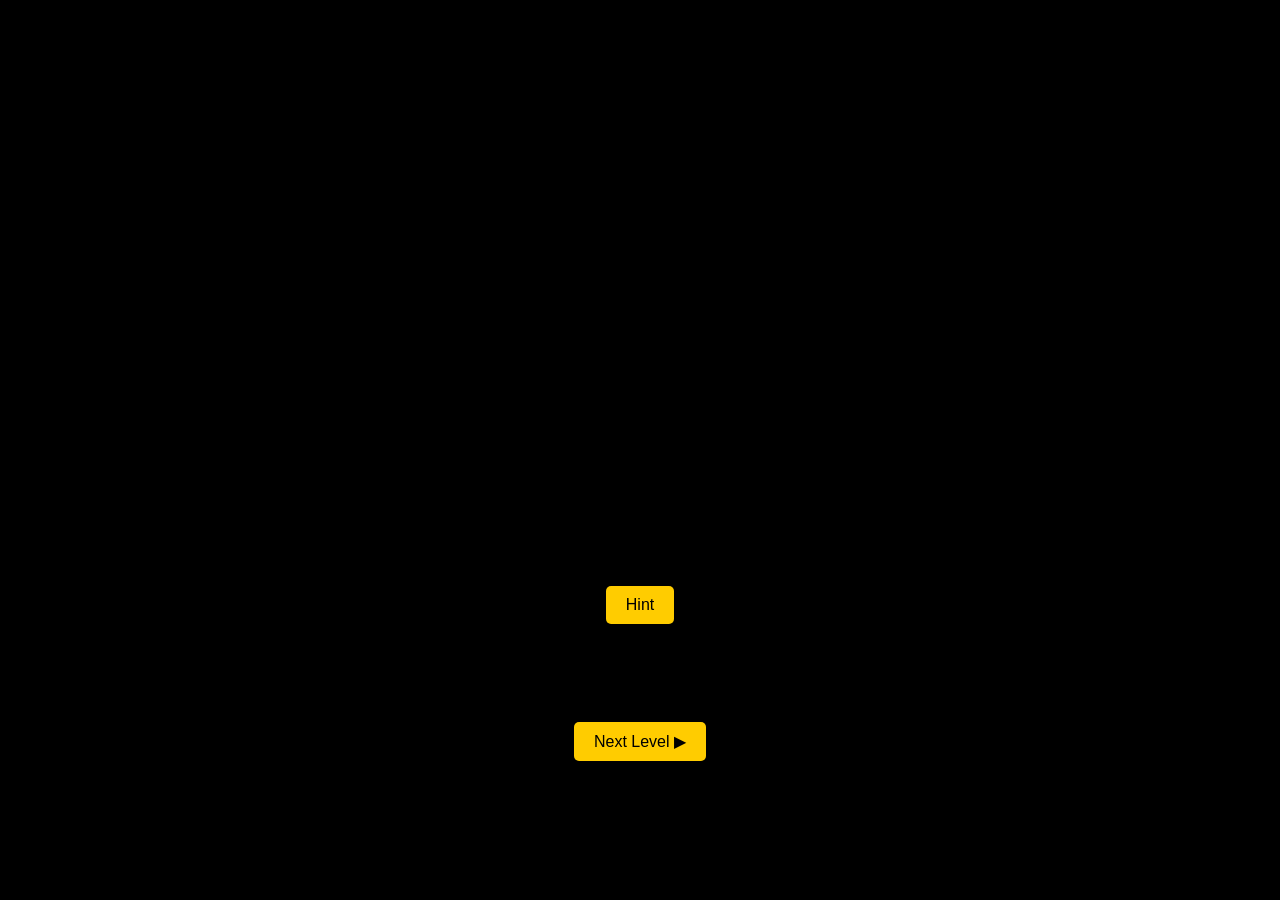
==== index.html @ 7f536662 "Rename body.html to index.html" ====
<!DOCTYPE html>
<html lang="en">
<head>
  <meta charset="UTF-8" />
  <title>Cricket Word City</title>
  <meta name="viewport" content="width=device-width, initial-scale=1.0" />
  <link rel="stylesheet" href="styles.css">
</head>
<body>
  <div id="game">
    <div id="crossword"></div>
    <div id="letter-circle"></div>
    <div id="hint"></div>
    <button onclick="showHint()">Hint</button>
    <button onclick="nextLevel()">Next Level ▶</button>
    <div id="result"></div>
  </div>
  <script src="script.js"></script>
</body>
</html>
---- styles.css ----
* { box-sizing: border-box; }
body {
  margin: 0;
  padding: 0;
  font-family: Arial, sans-serif;
  background: #000;
  color: #fff;
  overflow: hidden;
}
#game {
  width: 100vw;
  height: 100vh;
  background-size: cover;
  background-position: center;
  position: relative;
  display: flex;
  flex-direction: column;
  justify-content: space-between;
  align-items: center;
  padding: 20px;
}
#crossword {
  display: grid;
  gap: 5px;
  justify-content: center;
}
.cell {
  width: 40px;
  height: 40px;
  background: #fff;
  border: 1px solid #999;
  display: flex;
  justify-content: center;
  align-items: center;
  font-size: 22px;
  color: #000;
  font-weight: bold;
}
.filled {
  background: #ffcc00;
  color: #000;
}
#letter-circle {
  position: relative;
  width: 220px;
  height: 220px;
  margin: 20px auto;
  border-radius: 50%;
}
.letter {
  position: absolute;
  width: 50px;
  height: 50px;
  border-radius: 50%;
  background: #222;
  color: #fff;
  display: flex;
  align-items: center;
  justify-content: center;
  font-size: 22px;
  cursor: pointer;
}
#shuffle-btn {
  position: absolute;
  top: 50%;
  left: 50%;
  transform: translate(-50%, -50%);
  background: rgba(255, 255, 255, 0.2);
  width: 40px;
  height: 40px;
  border-radius: 50%;
  display: flex;
  align-items: center;
  justify-content: center;
  font-size: 18px;
  color: #fff;
  cursor: pointer;
}
#hint, #result {
  margin-top: 10px;
  background: rgba(0,0,0,0.5);
  padding: 10px;
  border-radius: 5px;
}
button {
  padding: 10px 20px;
  font-size: 16px;
  background: #ffcc00;
  border: none;
  border-radius: 5px;
  cursor: pointer;
  margin-top: 10px;
}
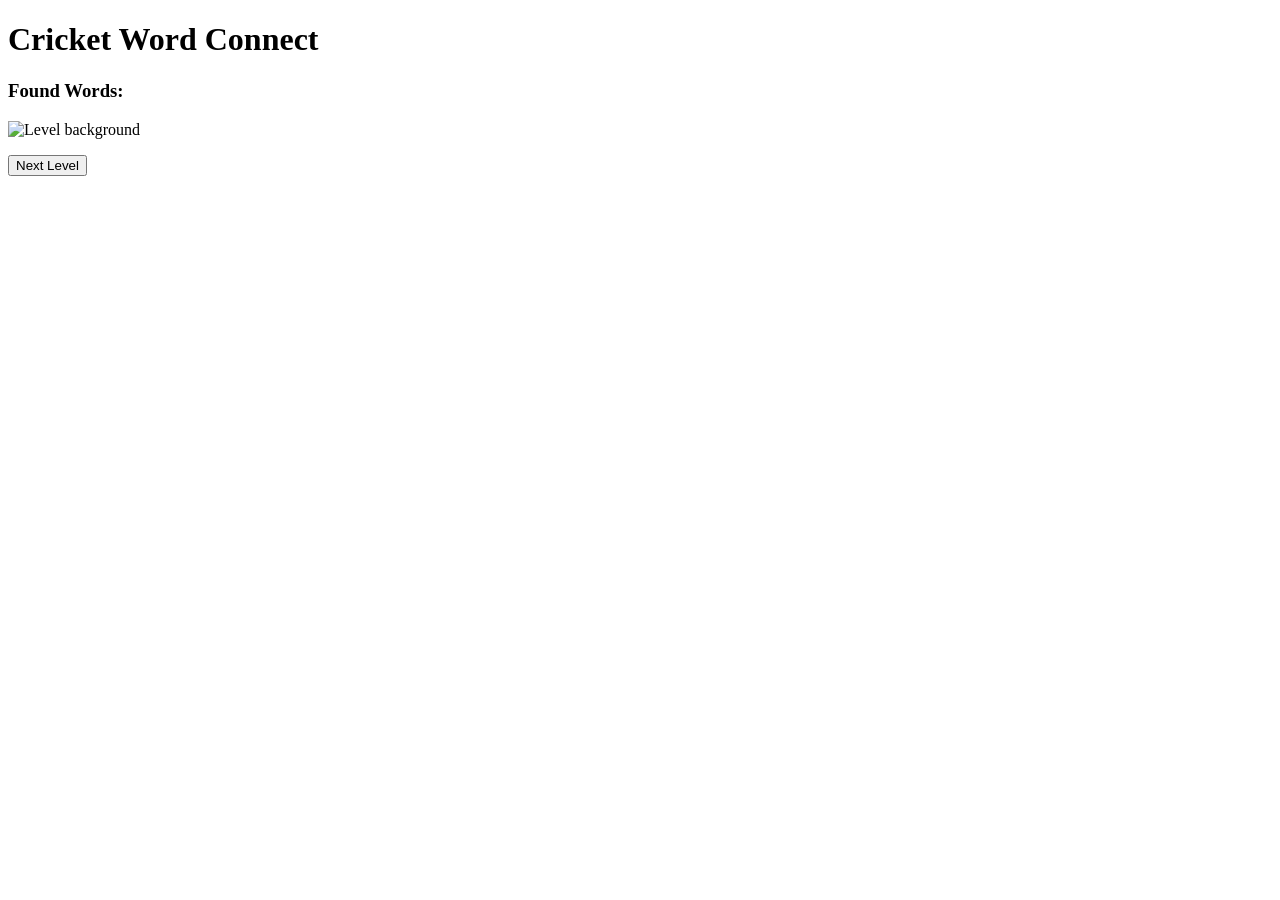
==== commit cc125d61: "Update index.html" ====
--- a/index.html
+++ b/index.html
@@ -1,21 +1,34 @@
-
+<!-- index.html -->
 <!DOCTYPE html>
 <html lang="en">
 <head>
   <meta charset="UTF-8" />
-  <title>Cricket Word City</title>
-  <meta name="viewport" content="width=device-width, initial-scale=1.0" />
-  <link rel="stylesheet" href="styles.css">
+  <meta name="viewport" content="width=device-width, initial-scale=1" />
+  <title>Cricket Word Connect - Word City Style</title>
+  <link rel="stylesheet" href="style.css" />
 </head>
 <body>
-  <div id="game">
-    <div id="crossword"></div>
-    <div id="letter-circle"></div>
-    <div id="hint"></div>
-    <button onclick="showHint()">Hint</button>
-    <button onclick="nextLevel()">Next Level ▶</button>
-    <div id="result"></div>
+  <div id="game-container">
+    <h1>Cricket Word Connect</h1>
+    <div id="level-info">
+      <div id="level-number"></div>
+      <div id="hint"></div>
+    </div>
+
+    <div id="letters-container"></div>
+
+    <div id="found-words-container">
+      <h3>Found Words:</h3>
+      <ul id="found-words-list"></ul>
+    </div>
+
+    <div id="result-screen" class="hidden">
+      <img id="level-image" alt="Level background" />
+      <p id="level-paragraph"></p>
+      <button id="next-level-btn">Next Level</button>
+    </div>
   </div>
+
   <script src="script.js"></script>
 </body>
 </html>
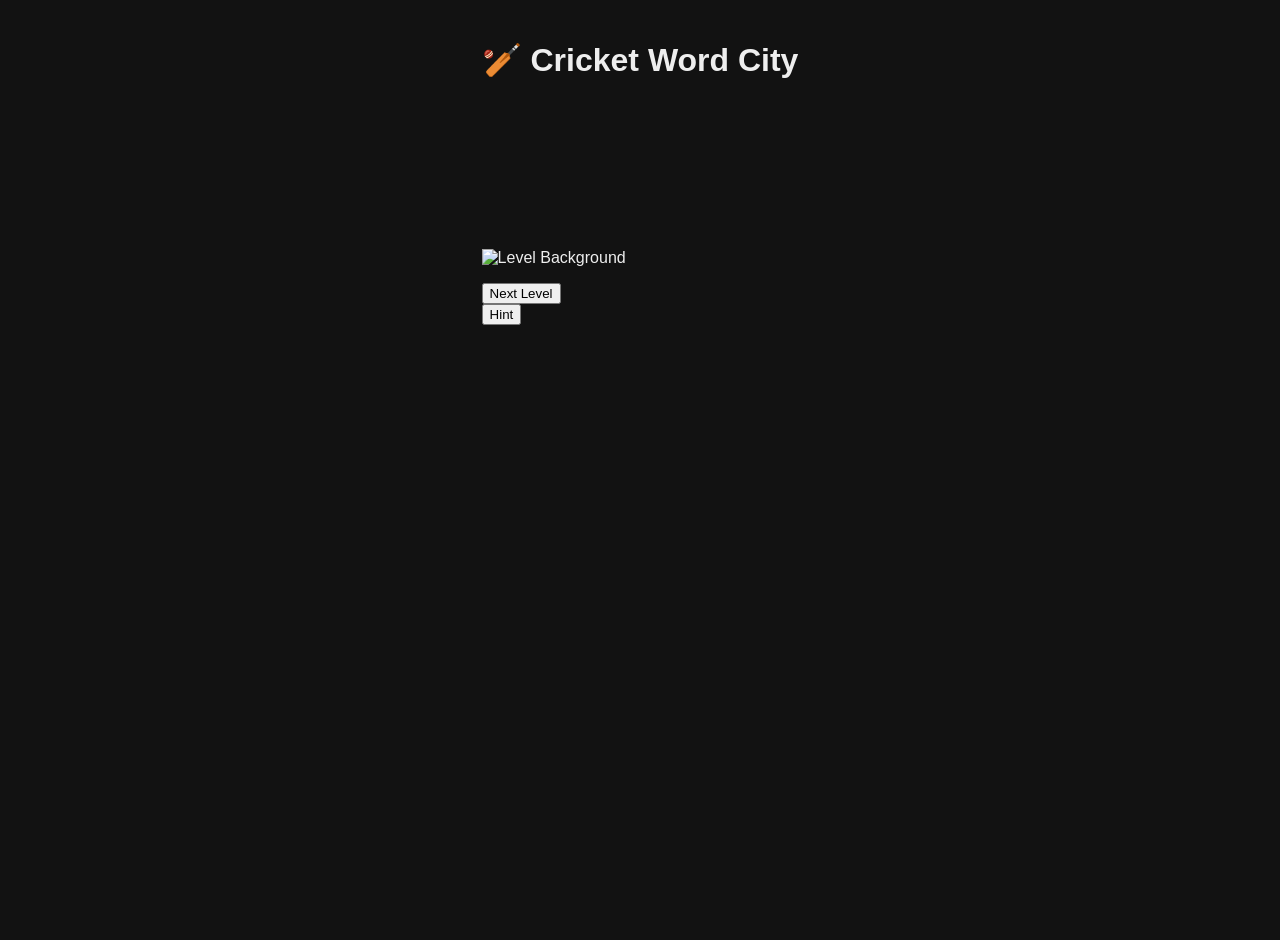
==== commit 44c72a0a: "Update index.html" ====
--- a/index.html
+++ b/index.html
@@ -1,34 +1,25 @@
-<!-- index.html -->
 <!DOCTYPE html>
 <html lang="en">
 <head>
-  <meta charset="UTF-8" />
-  <meta name="viewport" content="width=device-width, initial-scale=1" />
-  <title>Cricket Word Connect - Word City Style</title>
-  <link rel="stylesheet" href="style.css" />
+  <meta charset="UTF-8">
+  <title>Cricket Word City</title>
+  <meta name="viewport" content="width=device-width, initial-scale=1.0">
+  <link rel="stylesheet" href="styles.css">
 </head>
 <body>
-  <div id="game-container">
-    <h1>Cricket Word Connect</h1>
-    <div id="level-info">
-      <div id="level-number"></div>
-      <div id="hint"></div>
+  <div id="game">
+    <h1>🏏 Cricket Word City</h1>
+    <p id="hint"></p>
+    <div id="word-grid"></div>
+    <canvas id="line-canvas"></canvas>
+    <div id="letter-circle"></div>
+    <div id="result-section" class="hidden">
+      <img id="bg-image" src="" alt="Level Background">
+      <p id="description"></p>
+      <button id="next-btn">Next Level</button>
     </div>
-
-    <div id="letters-container"></div>
-
-    <div id="found-words-container">
-      <h3>Found Words:</h3>
-      <ul id="found-words-list"></ul>
-    </div>
-
-    <div id="result-screen" class="hidden">
-      <img id="level-image" alt="Level background" />
-      <p id="level-paragraph"></p>
-      <button id="next-level-btn">Next Level</button>
-    </div>
+    <button id="hint-btn">Hint</button>
   </div>
-
   <script src="script.js"></script>
 </body>
 </html>
--- a/styles.css
+++ b/styles.css
@@ -0,0 +1,118 @@
+/* style.css */
+body {
+  margin: 0;
+  font-family: Arial, sans-serif;
+  background: #121212;
+  color: #eee;
+  display: flex;
+  justify-content: center;
+  align-items: flex-start;
+  min-height: 100vh;
+  padding: 20px;
+}
+
+#game-container {
+  max-width: 600px;
+  width: 100%;
+  background: #222;
+  border-radius: 10px;
+  padding: 20px;
+  box-sizing: border-box;
+  box-shadow: 0 0 15px rgba(255,255,255,0.1);
+}
+
+h1 {
+  text-align: center;
+  margin-bottom: 10px;
+  font-weight: 700;
+}
+
+#level-info {
+  margin-bottom: 15px;
+  text-align: center;
+}
+
+#level-number {
+  font-size: 18px;
+  font-weight: bold;
+}
+
+#hint {
+  font-style: italic;
+  margin-top: 5px;
+  color: #aaa;
+}
+
+#letters-container {
+  display: flex;
+  flex-wrap: wrap;
+  justify-content: center;
+  margin-bottom: 20px;
+  user-select: none;
+}
+
+.letter {
+  width: 50px;
+  height: 50px;
+  margin: 5px;
+  background: #444;
+  border-radius: 8px;
+  line-height: 50px;
+  font-size: 24px;
+  text-align: center;
+  cursor: pointer;
+  transition: background-color 0.3s ease;
+  color: #eee;
+  user-select: none;
+}
+
+.letter.selected {
+  background-color: #00b894;
+  color: #fff;
+  font-weight: bold;
+}
+
+#found-words-container {
+  margin-bottom: 20px;
+}
+
+#found-words-list {
+  list-style: none;
+  padding-left: 0;
+}
+
+#found-words-list li {
+  font-size: 18px;
+  margin: 5px 0;
+  text-transform: uppercase;
+  color: #00b894;
+}
+
+#result-screen {
+  text-align: center;
+}
+
+#result-screen.hidden {
+  display: none;
+}
+
+#result-screen img {
+  max-width: 100%;
+  border-radius: 10px;
+  margin-bottom: 10px;
+}
+
+#next-level-btn {
+  background-color: #0984e3;
+  color: white;
+  border: none;
+  padding: 12px 25px;
+  font-size: 16px;
+  border-radius: 6px;
+  cursor: pointer;
+  transition: background-color 0.3s ease;
+}
+
+#next-level-btn:hover {
+  background-color: #74b9ff;
+}
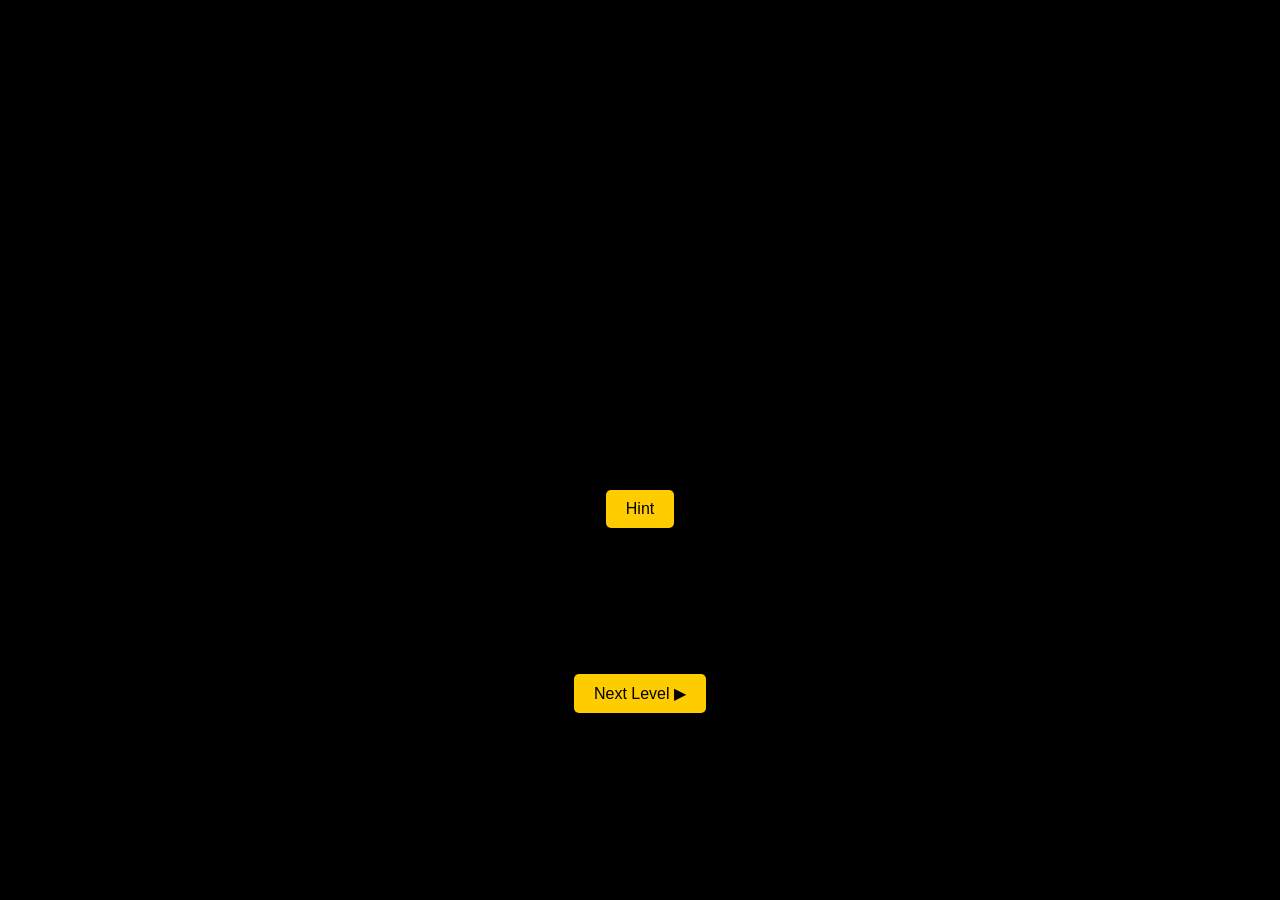
==== commit 9ec28e94: "Update index.html" ====
--- a/index.html
+++ b/index.html
@@ -8,17 +8,12 @@
 </head>
 <body>
   <div id="game">
-    <h1>🏏 Cricket Word City</h1>
-    <p id="hint"></p>
-    <div id="word-grid"></div>
-    <canvas id="line-canvas"></canvas>
+    <div id="crossword"></div>
     <div id="letter-circle"></div>
-    <div id="result-section" class="hidden">
-      <img id="bg-image" src="" alt="Level Background">
-      <p id="description"></p>
-      <button id="next-btn">Next Level</button>
-    </div>
-    <button id="hint-btn">Hint</button>
+    <div id="hint"></div>
+    <button onclick="showHint()">Hint</button>
+    <button onclick="nextLevel()">Next Level ▶</button>
+    <div id="result"></div>
   </div>
   <script src="script.js"></script>
 </body>
--- a/styles.css
+++ b/styles.css
@@ -1,118 +1,77 @@
-/* style.css */
-body {
-  margin: 0;
-  font-family: Arial, sans-serif;
-  background: #121212;
-  color: #eee;
-  display: flex;
-  justify-content: center;
-  align-items: flex-start;
-  min-height: 100vh;
-  padding: 20px;
-}
-
-#game-container {
-  max-width: 600px;
-  width: 100%;
-  background: #222;
-  border-radius: 10px;
-  padding: 20px;
-  box-sizing: border-box;
-  box-shadow: 0 0 15px rgba(255,255,255,0.1);
-}
-
-h1 {
-  text-align: center;
-  margin-bottom: 10px;
-  font-weight: 700;
-}
-
-#level-info {
-  margin-bottom: 15px;
-  text-align: center;
-}
-
-#level-number {
-  font-size: 18px;
-  font-weight: bold;
-}
-
-#hint {
-  font-style: italic;
-  margin-top: 5px;
-  color: #aaa;
-}
-
-#letters-container {
-  display: flex;
-  flex-wrap: wrap;
-  justify-content: center;
-  margin-bottom: 20px;
-  user-select: none;
-}
-
-.letter {
-  width: 50px;
-  height: 50px;
-  margin: 5px;
-  background: #444;
-  border-radius: 8px;
-  line-height: 50px;
-  font-size: 24px;
-  text-align: center;
-  cursor: pointer;
-  transition: background-color 0.3s ease;
-  color: #eee;
-  user-select: none;
-}
-
-.letter.selected {
-  background-color: #00b894;
-  color: #fff;
-  font-weight: bold;
-}
-
-#found-words-container {
-  margin-bottom: 20px;
-}
-
-#found-words-list {
-  list-style: none;
-  padding-left: 0;
-}
-
-#found-words-list li {
-  font-size: 18px;
-  margin: 5px 0;
-  text-transform: uppercase;
-  color: #00b894;
-}
-
-#result-screen {
-  text-align: center;
-}
-
-#result-screen.hidden {
-  display: none;
-}
-
-#result-screen img {
-  max-width: 100%;
-  border-radius: 10px;
-  margin-bottom: 10px;
-}
-
-#next-level-btn {
-  background-color: #0984e3;
-  color: white;
-  border: none;
-  padding: 12px 25px;
-  font-size: 16px;
-  border-radius: 6px;
-  cursor: pointer;
-  transition: background-color 0.3s ease;
-}
-
-#next-level-btn:hover {
-  background-color: #74b9ff;
-}
+  * { box-sizing: border-box; }
+    body {
+      margin: 0;
+      padding: 0;
+      font-family: Arial, sans-serif;
+      background: #000;
+      color: #fff;
+      overflow: hidden;
+    }
+    #game {
+      width: 100vw;
+      height: 100vh;
+      background-size: cover;
+      background-position: center;
+      position: relative;
+      display: flex;
+      flex-direction: column;
+      justify-content: space-between;
+      align-items: center;
+      padding: 20px;
+    }
+    #crossword {
+      display: grid;
+      gap: 5px;
+      justify-content: center;
+    }
+    .cell {
+      width: 40px;
+      height: 40px;
+      background: rgba(255, 255, 255, 0.1);
+      border: 1px solid #555;
+      display: flex;
+      justify-content: center;
+      align-items: center;
+      font-size: 22px;
+      color: #fff;
+      font-weight: bold;
+    }
+    .filled {
+      background: #ffcc00;
+      color: #000;
+    }
+    #letter-circle {
+      display: flex;
+      flex-wrap: wrap;
+      justify-content: center;
+      margin-top: 20px;
+    }
+    .letter {
+      width: 50px;
+      height: 50px;
+      margin: 6px;
+      border-radius: 50%;
+      background: #222;
+      color: #fff;
+      display: flex;
+      align-items: center;
+      justify-content: center;
+      font-size: 22px;
+      cursor: pointer;
+    }
+    #hint, #result {
+      margin-top: 10px;
+      background: rgba(0,0,0,0.5);
+      padding: 10px;
+      border-radius: 5px;
+    }
+    button {
+      padding: 10px 20px;
+      font-size: 16px;
+      background: #ffcc00;
+      border: none;
+      border-radius: 5px;
+      cursor: pointer;
+      margin-top: 10px;
+    }
+  
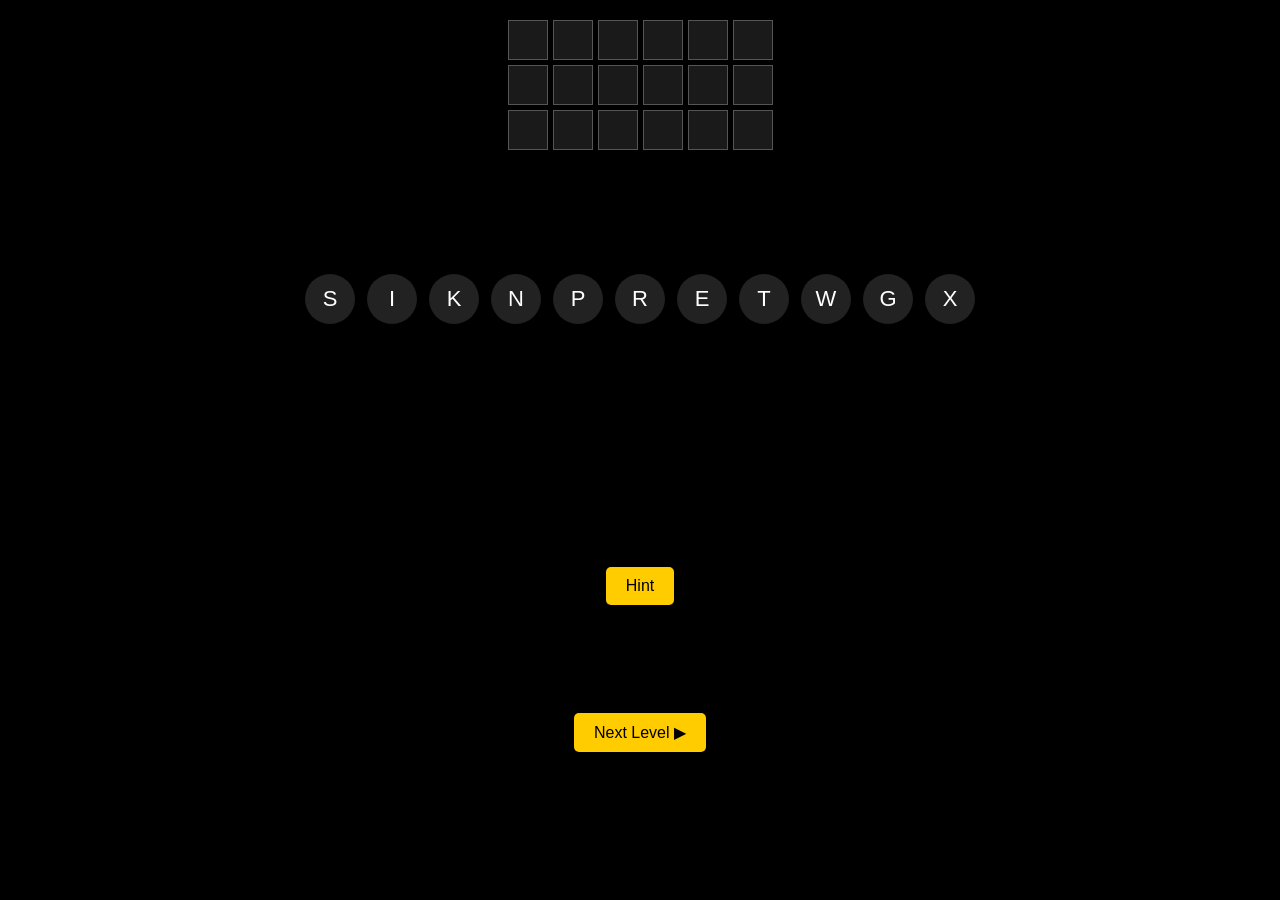
==== commit 9d3485a8: "Update index.html" ====
--- a/index.html
+++ b/index.html
@@ -1,10 +1,87 @@
 <!DOCTYPE html>
 <html lang="en">
 <head>
-  <meta charset="UTF-8">
+  <meta charset="UTF-8" />
   <title>Cricket Word City</title>
-  <meta name="viewport" content="width=device-width, initial-scale=1.0">
-  <link rel="stylesheet" href="styles.css">
+  <meta name="viewport" content="width=device-width, initial-scale=1.0" />
+  <style>
+    * { box-sizing: border-box; }
+    body {
+      margin: 0;
+      padding: 0;
+      font-family: Arial, sans-serif;
+      background: #000;
+      color: #fff;
+      overflow: hidden;
+    }
+    #game {
+      width: 100vw;
+      height: 100vh;
+      background-size: cover;
+      background-position: center;
+      position: relative;
+      display: flex;
+      flex-direction: column;
+      justify-content: space-between;
+      align-items: center;
+      padding: 20px;
+    }
+    #crossword {
+      display: grid;
+      gap: 5px;
+      justify-content: center;
+    }
+    .cell {
+      width: 40px;
+      height: 40px;
+      background: rgba(255, 255, 255, 0.1);
+      border: 1px solid #555;
+      display: flex;
+      justify-content: center;
+      align-items: center;
+      font-size: 22px;
+      color: #fff;
+      font-weight: bold;
+    }
+    .filled {
+      background: #ffcc00;
+      color: #000;
+    }
+    #letter-circle {
+      display: flex;
+      flex-wrap: wrap;
+      justify-content: center;
+      margin-top: 20px;
+    }
+    .letter {
+      width: 50px;
+      height: 50px;
+      margin: 6px;
+      border-radius: 50%;
+      background: #222;
+      color: #fff;
+      display: flex;
+      align-items: center;
+      justify-content: center;
+      font-size: 22px;
+      cursor: pointer;
+    }
+    #hint, #result {
+      margin-top: 10px;
+      background: rgba(0,0,0,0.5);
+      padding: 10px;
+      border-radius: 5px;
+    }
+    button {
+      padding: 10px 20px;
+      font-size: 16px;
+      background: #ffcc00;
+      border: none;
+      border-radius: 5px;
+      cursor: pointer;
+      margin-top: 10px;
+    }
+  </style>
 </head>
 <body>
   <div id="game">
@@ -15,6 +92,140 @@
     <button onclick="nextLevel()">Next Level ▶</button>
     <div id="result"></div>
   </div>
-  <script src="script.js"></script>
+
+  <script>
+const imageUrls = [
+  "https://i.postimg.cc/BLVMxPHM/image.jpg", "https://i.postimg.cc/HJ3SkhxG/image.jpg",
+  "https://i.postimg.cc/qhR1hxhN/image.jpg", "https://i.postimg.cc/JHHKK7Qm/image.jpg",
+  "https://i.postimg.cc/WdvS6vqL/image.jpg", "https://i.postimg.cc/8s7yTwg3/image.jpg",
+  "https://i.postimg.cc/PN0SJZtq/image.jpg", "https://i.postimg.cc/JGJPknn5/image.jpg",
+  "https://i.postimg.cc/TKJ0t4ny/image.jpg", "https://i.postimg.cc/Ty29FJct/image.jpg",
+  "https://i.postimg.cc/KK9N23qx/image.jpg", "https://i.postimg.cc/XGmkZS6P/image.jpg",
+  "https://i.postimg.cc/tn6tWSX4/image.jpg", "https://i.postimg.cc/9RrBFXKT/image.jpg",
+  "https://i.postimg.cc/t7nzKThG/image.jpg", "https://i.postimg.cc/cvh7R8Nw/image.jpg",
+  "https://i.postimg.cc/fJ4vDNKt/image.jpg", "https://i.postimg.cc/hJGLpPSw/image.jpg",
+  "https://i.postimg.cc/bsQ9vBC6/image.jpg", "https://i.postimg.cc/FYNgkVwh/image.jpg"
+];
+
+const levels = [
+  { words: ["SIX", "SPIN", "SWING", "STRIKE"], hint: "Powerful shots & tricky deliveries" },
+  { words: ["SWEEP", "WICKET", "STUMP", "SWING"], hint: "Dismissals & sweep shots" },
+  { words: ["PACE", "SPIN", "SLIP", "SEAM"], hint: "Bowler’s magic tools" },
+  { words: ["BATSMAN", "BOWLER", "ALLROUNDER", "CAPTAIN"], hint: "Who’s who on field" },
+  { words: ["CENTURY", "SCORE", "RECORD", "STRIKE"], hint: "Record-breaking runs" },
+  { words: ["RUNOUT", "THROW", "CATCH", "EDGE"], hint: "Fielding brilliance" },
+  { words: ["MATCH", "SERIES", "TOURNAMENT", "FINAL"], hint: "Cricket structures" },
+  { words: ["REVIEW", "UMPIRE", "DRS", "APPEAL"], hint: "Controversial calls" },
+  { words: ["TOSS", "TEST", "T20", "ODI"], hint: "Formats & starts" },
+  { words: ["CHAMPION", "ICON", "LEGEND", "HERO"], hint: "Greatest names" },
+  { words: ["LORDS", "MCG", "WANKHEDE", "EDEN"], hint: "Famous stadiums" },
+  { words: ["BOUNCER", "YORKER", "FLIPPER", "DOOSRA"], hint: "Deadliest deliveries" },
+  { words: ["INNINGS", "SESSION", "PITCH", "CREASE"], hint: "Game setup" },
+  { words: ["POWERPLAY", "DEBUT", "PRESSURE", "COMEBACK"], hint: "Match situations" },
+  { words: ["CELEBRATE", "GLORY", "HISTORY", "TROPHY"], hint: "Winning moments" },
+  { words: ["KEEPER", "FIELDER", "THROW", "STUMP"], hint: "Defenders on field" },
+  { words: ["APPEAL", "LBW", "EDGE", "UMPIRE"], hint: "Deciding moments" },
+  { words: ["MANOFMATCH", "TROPHY", "WORLD", "IPL"], hint: "Rewards & fame" },
+  { words: ["OPENER", "TAILENDER", "BOWLER", "STRUGGLE"], hint: "Start to end" },
+  { words: ["ASHES", "ODI", "T20", "WORLD"], hint: "Biggest rivalries" }
+];
+
+let currentLevel = 0;
+let selectedLetters = "";
+let guessedWords = [];
+
+function shuffle(str) {
+  return str.split('').sort(() => Math.random() - 0.5).join('');
+}
+
+function buildGrid(words) {
+  const crossword = document.getElementById('crossword');
+  crossword.innerHTML = '';
+  const allLetters = words.join('');
+  const size = Math.max(...words.map(w => w.length));
+  crossword.style.gridTemplateColumns = `repeat(${size}, 40px)`;
+
+  for (let word of words) {
+    for (let ch of word) {
+      const cell = document.createElement('div');
+      cell.className = 'cell';
+      cell.dataset.letter = ch.toUpperCase();
+      cell.textContent = '';
+      crossword.appendChild(cell);
+    }
+  }
+}
+
+function renderLevel() {
+  const level = levels[currentLevel];
+  buildGrid(level.words);
+  guessedWords = [];
+  selectedLetters = '';
+  document.getElementById("hint").textContent = '';
+  document.getElementById("result").textContent = '';
+  document.getElementById("game").style.backgroundImage = `url('${imageUrls[currentLevel]}')`;
+
+  const uniqueLetters = shuffle(level.words.join('').toUpperCase());
+  const circle = document.getElementById('letter-circle');
+  circle.innerHTML = '';
+
+  for (let ch of [...new Set(uniqueLetters)]) {
+    const span = document.createElement('div');
+    span.className = 'letter';
+    span.textContent = ch;
+    span.onclick = () => selectLetter(ch);
+    circle.appendChild(span);
+  }
+}
+
+function selectLetter(ch) {
+  selectedLetters += ch;
+  checkWord();
+}
+
+function checkWord() {
+  const level = levels[currentLevel];
+  const word = selectedLetters.toUpperCase();
+  if (level.words.includes(word) && !guessedWords.includes(word)) {
+    revealWord(word);
+    guessedWords.push(word);
+    selectedLetters = '';
+    if (guessedWords.length === 4) {
+      document.getElementById("result").textContent = "🎉 " + level.hint;
+    }
+  } else if (word.length > 12) {
+    selectedLetters = '';
+  }
+}
+
+function revealWord(word) {
+  const cells = document.querySelectorAll('.cell');
+  let index = 0;
+  for (let i = 0; i < cells.length; i++) {
+    if (cells[i].dataset.letter === word[index]) {
+      cells[i].textContent = word[index];
+      cells[i].classList.add('filled');
+      index++;
+      if (index >= word.length) break;
+    }
+  }
+}
+
+function showHint() {
+  const level = levels[currentLevel];
+  document.getElementById("hint").textContent = "Hint: " + level.hint;
+}
+
+function nextLevel() {
+  if (currentLevel + 1 < levels.length) {
+    currentLevel++;
+    renderLevel();
+  } else {
+    alert("🏆 All 20 cricket moments completed!");
+  }
+}
+
+window.onload = () => renderLevel();
+  </script>
 </body>
 </html>
